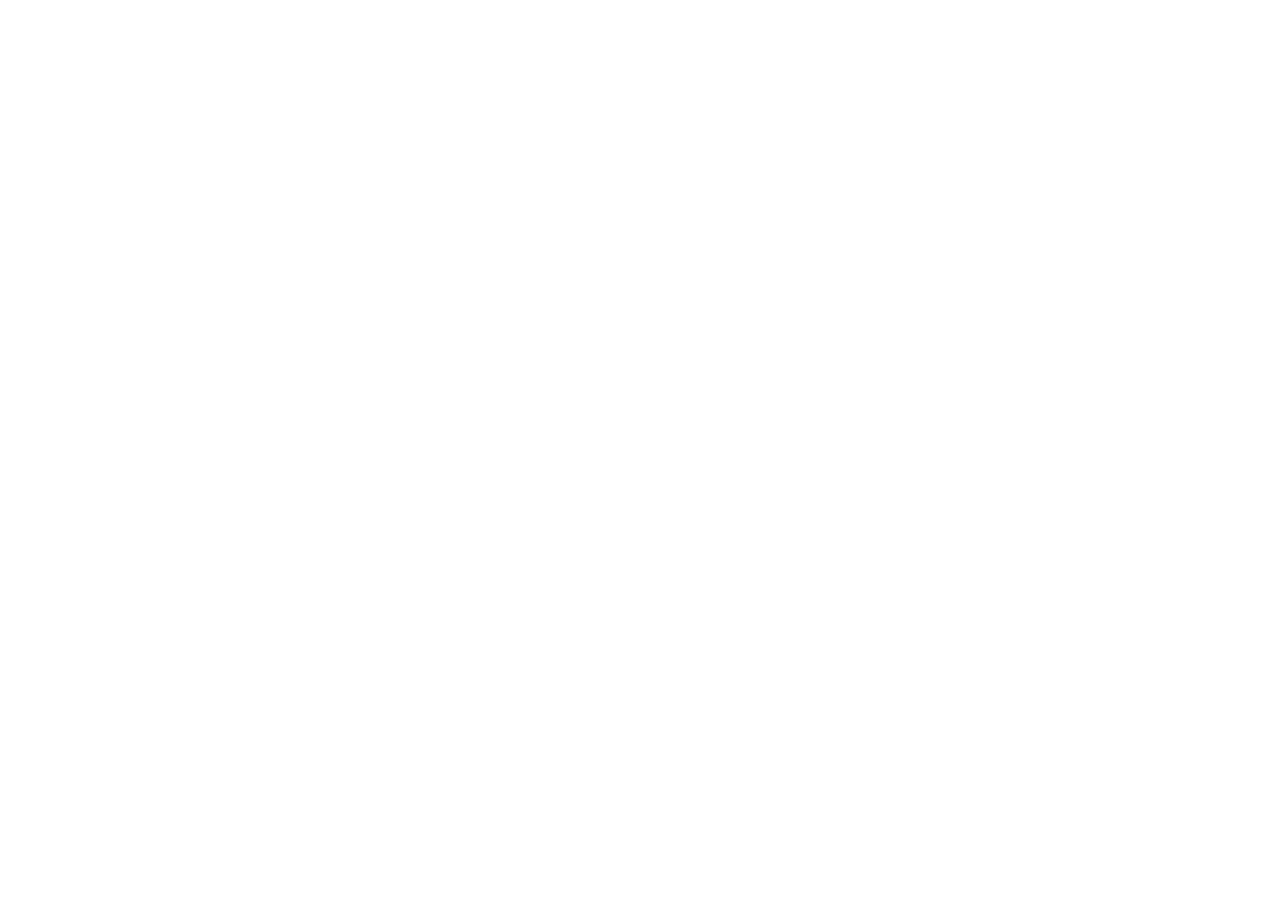
==== src/main/resources/templates/all-reports.html @ 7e8a0aa2 "Reports veiw" ====
<!DOCTYPE html>
<html>
<head>
	<title>All Reports</title>
</head>
<body>
	<div class="reports-list" th:each="report: ${reports}">
		<section class="report">
			<h3 class="category-title">
				<p th:text="${report.latitude}"></p>
				<p th:text="${report.longitude}"></p>
				<p th:text="${report.date}"></p>
				<p th:text="${report.latitude}"></p>

			</h3>
		</section>
	</div>
	

</body>
</html>
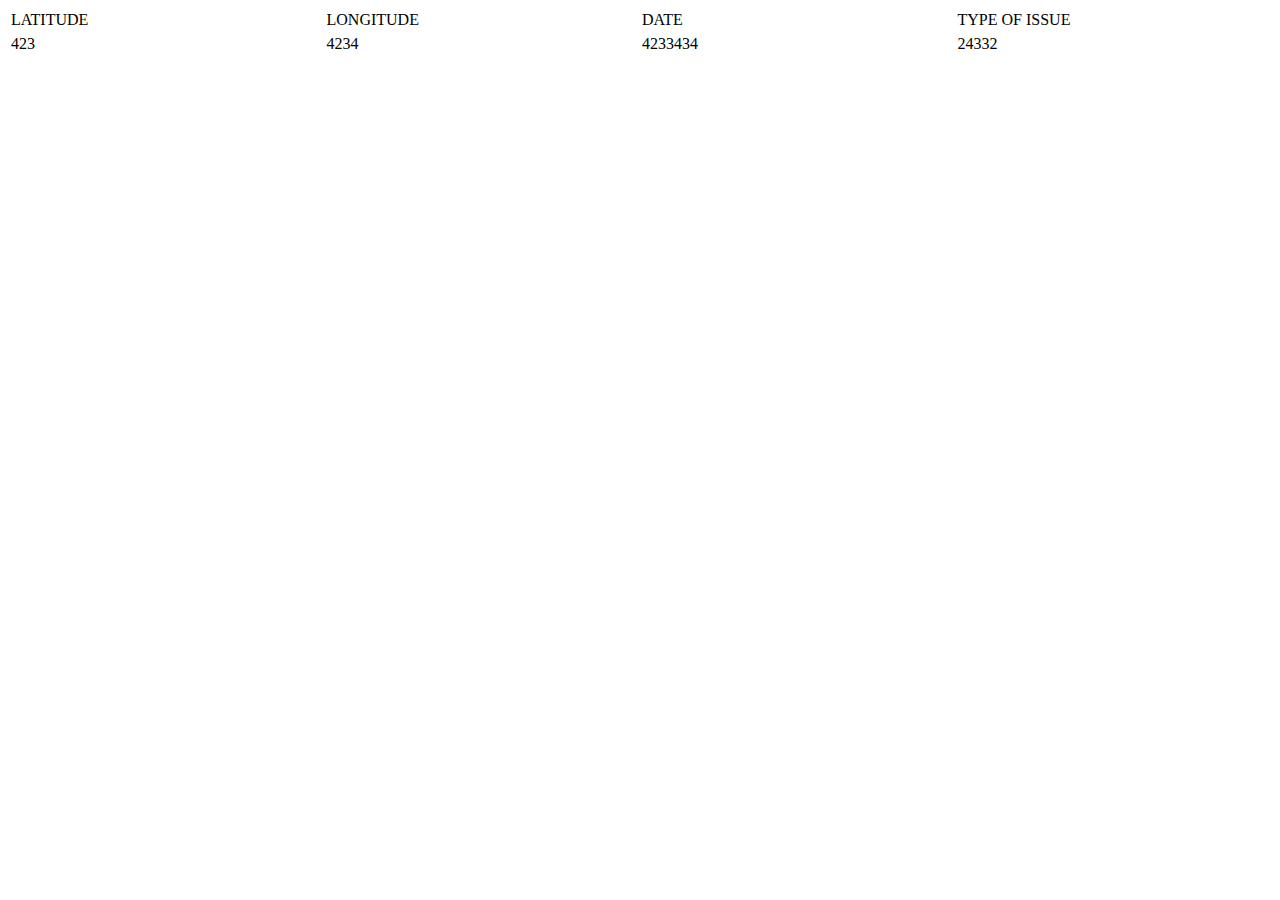
==== commit 6088d65f: "reporting template" ====
--- a/src/main/resources/templates/all-reports.html
+++ b/src/main/resources/templates/all-reports.html
@@ -4,18 +4,21 @@
 	<title>All Reports</title>
 </head>
 <body>
-	<div class="reports-list" th:each="report: ${reports}">
-		<section class="report">
-			<h3 class="category-title">
-				<p th:text="${report.latitude}"></p>
-				<p th:text="${report.longitude}"></p>
-				<p th:text="${report.date}"></p>
-				<p th:text="${report.latitude}"></p>
-
-			</h3>
-		</section>
-	</div>
-	
-
+  <table class="reports-list" style="width: 100%">
+    <tr style="width: 100%">
+      <td style="width: 20%">LATITUDE</td>
+      <td style="width: 20%">LONGITUDE</td>
+      <td style="width: 20%">DATE</td>
+      <td style="width: 20%">TYPE OF ISSUE</td>
+    </tr>
+  </table>
+	<table class="reports-list" th:each="report: ${reports}" style="width: 100%">
+		<tr class="report" style="width: 100%">
+			<td style="width: 20%" th:text="${report.latitude}">423</td>
+			<td style="width: 20%" th:text="${report.longitude}">4234</td>
+			<td style="width: 20%" th:text="${report.date}">4233434</td>
+			<td style="width: 20%" th:text="${report.issue.typeOfIssue}">24332</td>
+      </tr>
+  </table>
 </body>
-</html>+</html>
